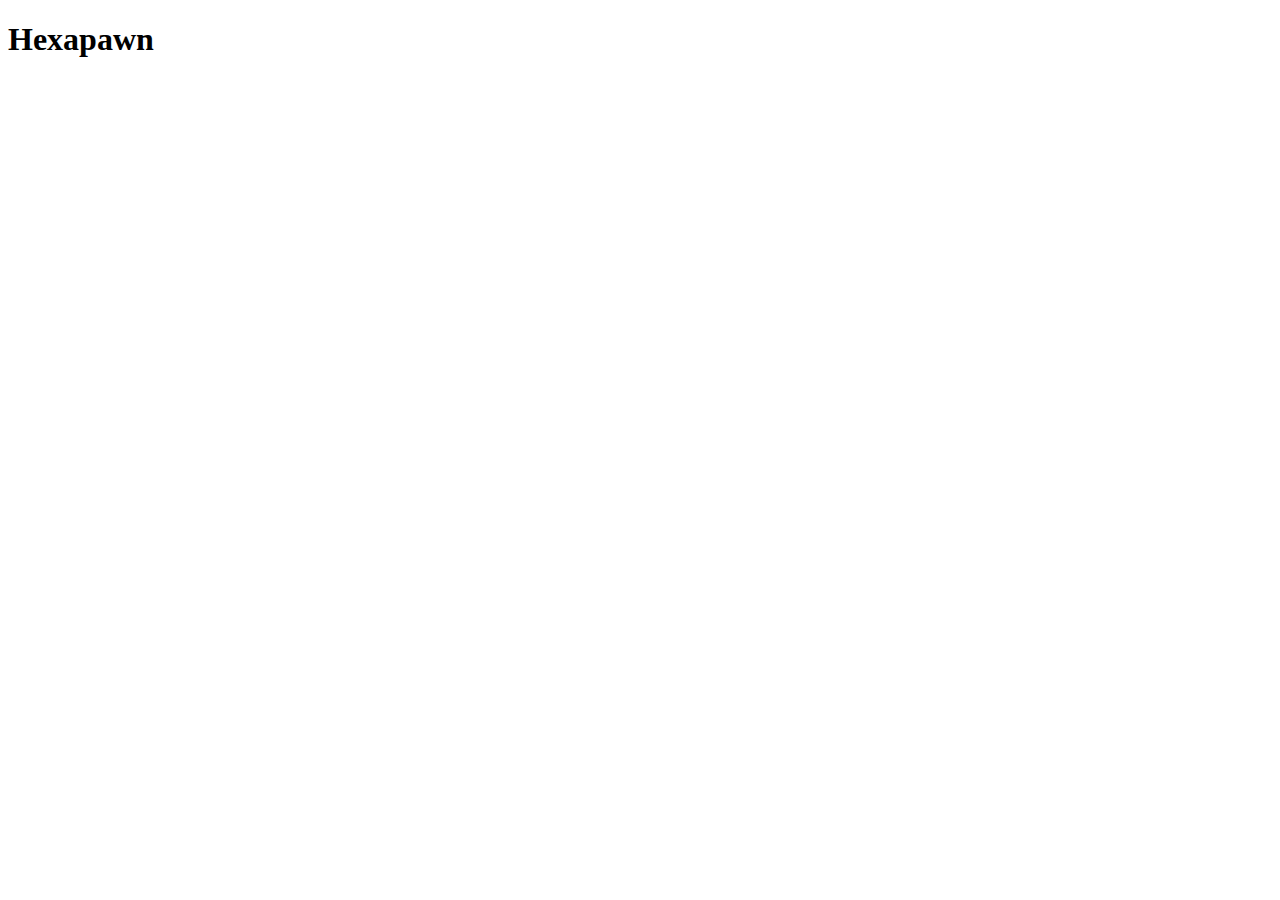
==== index.html @ 87522e64 "Adding existing code due to repository hell" ====
<!DOCTYPE html>
<html>
  <head>
    <title>Hexapawn</title>
    <meta charset="UTF-8">
    <meta name="viewport" content="width=device-width, initial-scale=1.0">

    <!-- Icon Library -->
    <link rel="stylesheet" href="https://fonts.googleapis.com/icon?family=Material+Icons">    

    <!-- jQuery -->
    <script src="vendor/jquery/v2.2.4/jquery-2.2.4.min.js"      type="text/javascript"></script>

    <!-- ANGULAR -->    
    <script src="vendor/angular/angular-1.4.9/angular.js"       type="text/javascript"></script>
    <script src="vendor/angular/angular-1.4.9/angular-route.js" type="text/javascript"></script>

    <script src="components/board.module.js"                    type="text/javascript"></script>    
    <script src="components/board.component.js"                 type="text/javascript"></script>

    <script src="components/welcome.module.js"                  type="text/javascript"></script>
    <script src="components/welcome.component.js"               type="text/javascript"></script>

    <script src="hexapawn.js"></script>

    <link rel="stylesheet" href="css/hexapawn.css">    

  </head>

  <body ng-app="hexapawnApp">

    <h1>Hexapawn</h1>

    <div ng-view></div>

  </body> 

</html>
---- css/hexapawn.css ----
                                                                                                                                                                                                                                                                                                                                                                      
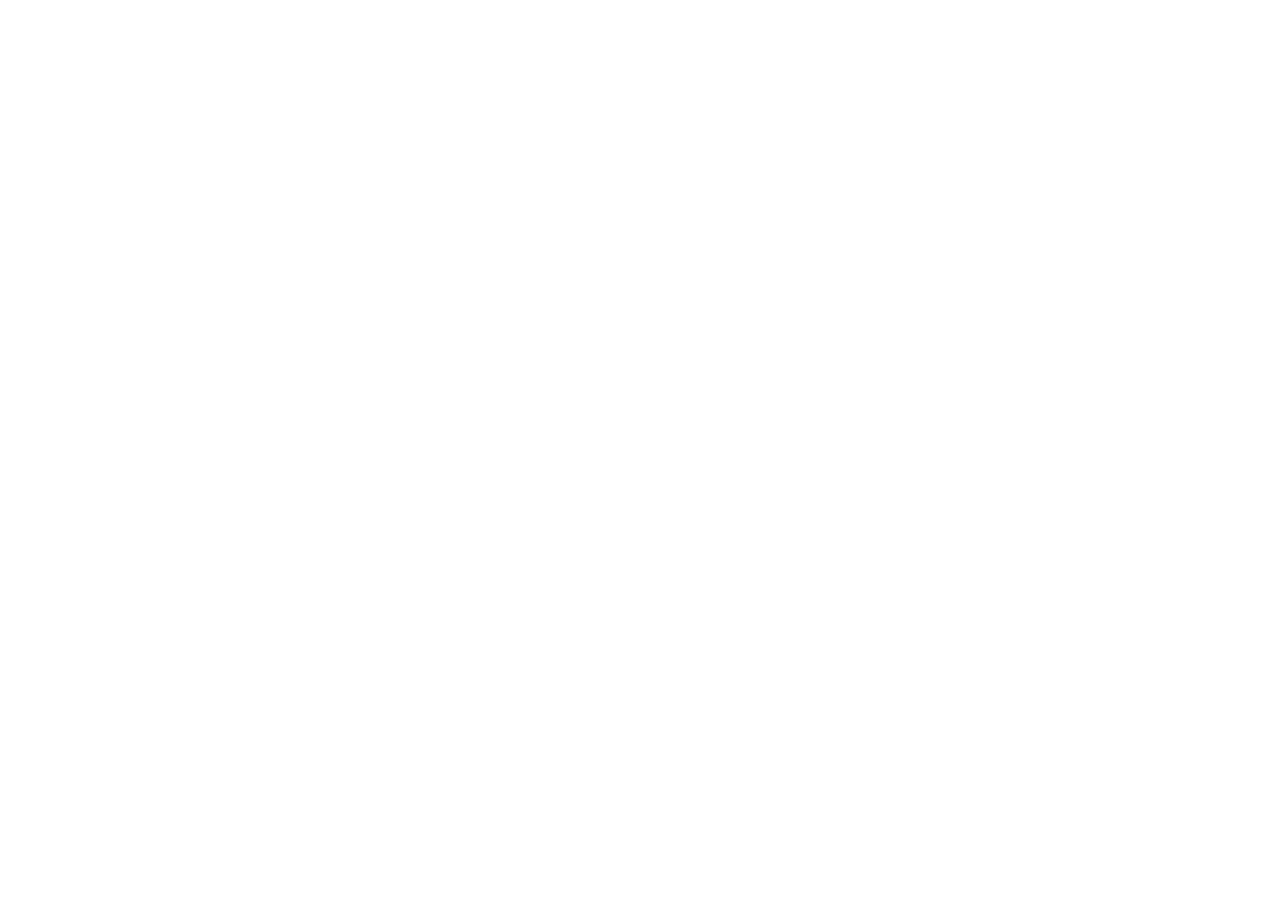
==== commit 42896be3: "Added Move Game Logic" ====
--- a/index.html
+++ b/index.html
@@ -1,38 +1,55 @@
-<!DOCTYPE html>
-<html>
-  <head>
-    <title>Hexapawn</title>
-    <meta charset="UTF-8">
-    <meta name="viewport" content="width=device-width, initial-scale=1.0">
-
-    <!-- Icon Library -->
-    <link rel="stylesheet" href="https://fonts.googleapis.com/icon?family=Material+Icons">    
-
-    <!-- jQuery -->
-    <script src="vendor/jquery/v2.2.4/jquery-2.2.4.min.js"      type="text/javascript"></script>
-
-    <!-- ANGULAR -->    
-    <script src="vendor/angular/angular-1.4.9/angular.js"       type="text/javascript"></script>
-    <script src="vendor/angular/angular-1.4.9/angular-route.js" type="text/javascript"></script>
-
-    <script src="components/board.module.js"                    type="text/javascript"></script>    
-    <script src="components/board.component.js"                 type="text/javascript"></script>
-
-    <script src="components/welcome.module.js"                  type="text/javascript"></script>
-    <script src="components/welcome.component.js"               type="text/javascript"></script>
-
-    <script src="hexapawn.js"></script>
-
-    <link rel="stylesheet" href="css/hexapawn.css">    
-
-  </head>
-
-  <body ng-app="hexapawnApp">
-
-    <h1>Hexapawn</h1>
-
-    <div ng-view></div>
-
-  </body> 
-
-</html>
+<!DOCTYPE html>
+<html>
+  <head>
+    <title>Hexapawn</title>
+    <meta charset="UTF-8">
+    <meta name="viewport" content="width=device-width, initial-scale=1.0">
+
+    <!-- Icon Library -->
+    <link rel="stylesheet" href="https://fonts.googleapis.com/icon?family=Material+Icons">
+
+    <!-- Google fonts -->
+    <link href="https://fonts.googleapis.com/css?family=Quattrocento|Megrim" rel="stylesheet">
+
+    <!-- jQuery -->
+    <script src="vendor/jquery/v2.2.4/jquery-2.2.4.min.js"         type="text/javascript"></script>
+
+    <!-- ANGULAR -->
+    <script src="vendor/angular/angular-1.4.9/angular.js"          type="text/javascript"></script>
+    <script src="vendor/angular/angular-1.4.9/angular-route.js"    type="text/javascript"></script>
+    <script src="vendor/angular/angular-1.4.9/angular-resource.js" type="text/javascript"></script>
+
+    <!-- SERVICES -->
+    <script src="core/services/i18n/i18n.js"                       type="text/javascript"></script>
+    <script src="core/services/GameLogic/GameLogic.js"             type="text/javascript"></script>
+    <script src="core/services/ReadJSON/ReadJSON.js"               type="text/javascript"></script>
+
+    <!-- COMPONENTS -->
+    <script src="components/welcome/welcome.module.js"             type="text/javascript"></script>
+    <script src="components/welcome/welcome.component.js"          type="text/javascript"></script>
+
+    <script src="components/setup/setup.module.js"                 type="text/javascript"></script>
+    <script src="components/setup/setup.component.js"              type="text/javascript"></script>
+
+    <script src="components/huvshu/huvshu.module.js"               type="text/javascript"></script>
+    <script src="components/huvshu/huvshu.component.js"            type="text/javascript"></script>
+
+    <script src="components/huvsai/huvsai.module.js"               type="text/javascript"></script>
+    <script src="components/huvsai/huvsai.component.js"            type="text/javascript"></script>
+
+    <script src="components/aivsai/aivsai.module.js"               type="text/javascript"></script>
+    <script src="components/aivsai/aivsai.component.js"            type="text/javascript"></script>
+
+    <script src="hexapawn.js"></script>
+
+    <link rel="stylesheet" href="css/hexapawn.css">
+
+  </head>
+
+  <body ng-app="hexapawnApp">
+
+    <div ng-view id="app_screen"></div>
+
+  </body>
+
+</html>
--- a/css/hexapawn.css
+++ b/css/hexapawn.css
@@ -1 +1,55 @@
-                                                                                                                                                                                                                                                                                                                                                                      +@import "welcome.css";
+@import "moves.css";
+@import "gameboard.css";
+
+html {
+  min-height: 100%;
+  min-width: 16em;
+}
+
+body {
+  background-color: #272621;
+  background: url(../assets/textures/seamless-wood3.jpg) center center repeat;
+
+  color: #d4c900;
+  font-family: Quattrocento;
+  min-height: 100%;
+  min-width: 100%;
+  position: fixed;
+  padding: 0;
+  margin: 0;
+}
+
+h1, h2, h3, h4 {
+  text-align: center;
+  font-family: Megrim, 'Sans Serif';
+}
+
+#app_screen {
+  background: url(../assets/bg2.jpg) center center no-repeat;
+
+  min-height: 100%;
+  /* width: 100%; */
+  min-width: 100%;
+  position: fixed;
+  /* padding: 1em; */
+  margin: 0em;
+  left: 0em;
+  top: 0em;
+  text-align: center;
+}
+
+a i {
+  top: 0.25em;
+  position: relative;
+}
+
+a {
+  font-family: Megrim;
+  text-decoration: underline;
+  color: white;
+}
+
+a:hover {
+  color: yellow;
+}
